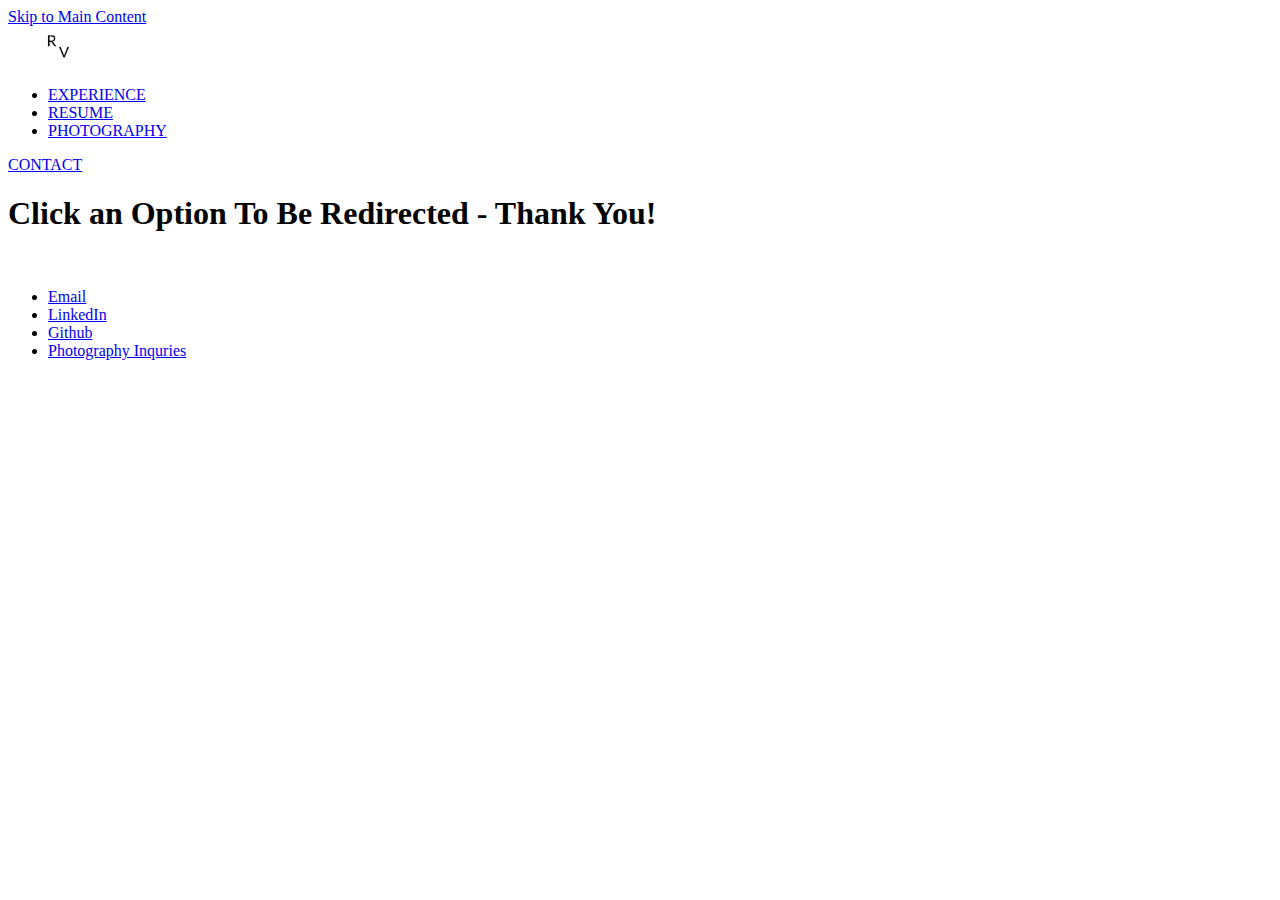
==== contact.html @ 245a57fe "Add files via upload" ====
<!DOCTYPE html>
<html lang="en">
    <head>
        <title>Rithi's Photography</title>
        <meta charset="UTF-8">
        <meta http-equiv="X-UA-Compatible" content="IE=edge">
        <meta name="viewport" content="width=device-width, initial-scale=1">
        <link rel="stylesheet" type="text/css" href="style.css">
    </head>

<body>
    <!--nav bar-->   
    <!----> 
    <div class="skip"><a href="#main">Skip to Main Content</a></div>
  <header>
    <a class="logo" href="index.html"><img src="Images/R.png" alt="logo style=" style = "object-fit:scale-down;
      width:100px;
      height:40px;"/></a>
    <nav>
      <ul class = "navBar">
        
        <li>
          <a href="experience.html"> EXPERIENCE </a>
        </li>
      
      
        <li>
          <a href="Resume.pdf"> RESUME </a>
        </li>
        
        <li>
          <a href="photography.html"> PHOTOGRAPHY </a>
        </li>
      </ul>
    </nav>
    <a class ="cta" href ="contact.html">CONTACT</a>
  </header>
  <main id = "main">
  <div class = "socialLinks">
    <h1>Click an Option To Be Redirected - Thank You!</h1>
    <br>
    <ul class="links">
      <li><a class="link" id="email" href="mailto:rithiv@umich.edu" >Email</a></li>
      <li><a class="link" id="linkedin" href="http://linkedin.com/in/rithi-vaithyanathan" >LinkedIn</a></li>
      <li><a class="link" id="github" href="https://github.com/rithivaithyanathan" >Github</a></li>
      <li><a class="link" id="photographyLink" href="https://rithiv.myportfolio.com">Photography Inquries</a></li>
  </ul>
  </div>
</main>
 

</body>

</html>
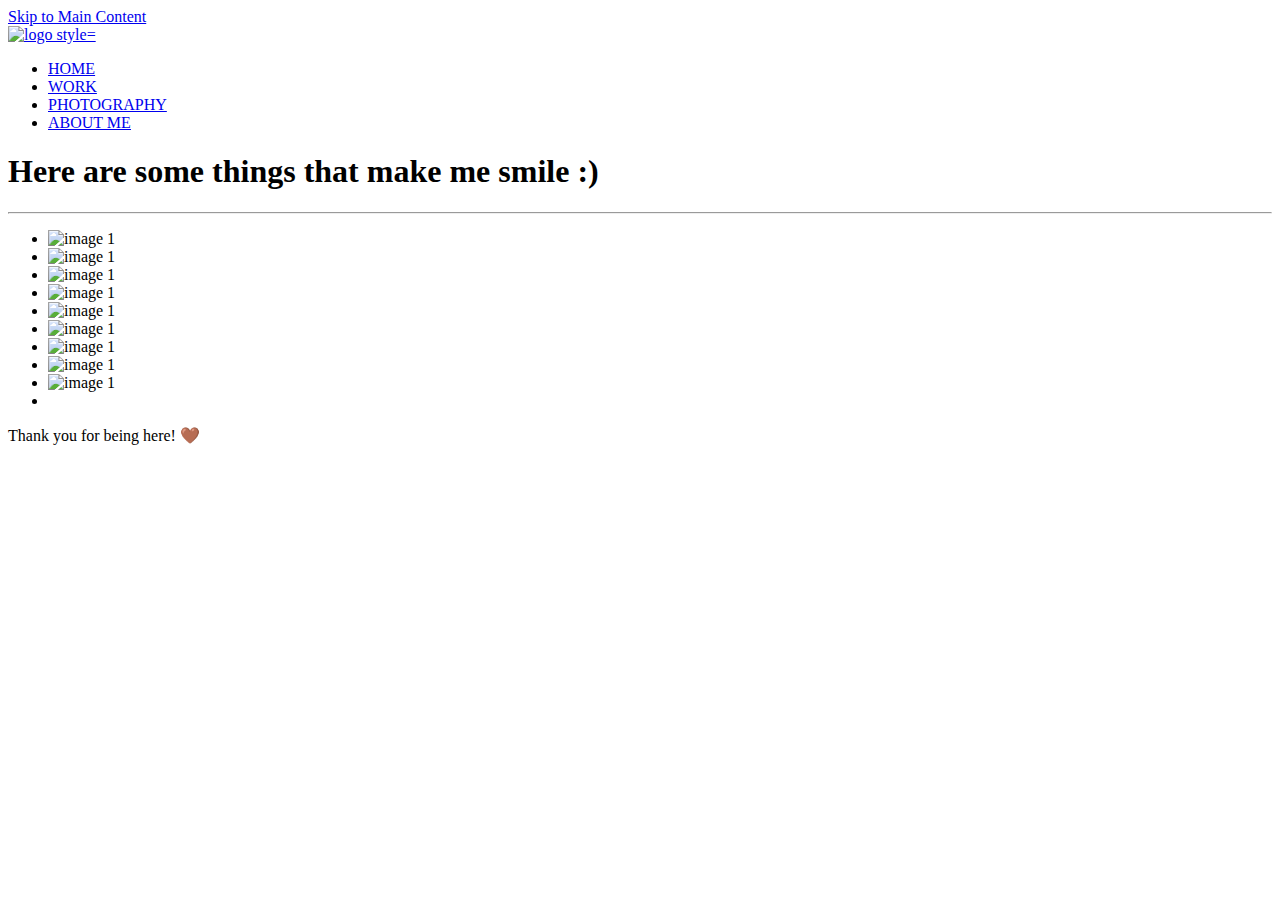
==== commit 28610438: "Add files via upload" ====
--- a/contact.html
+++ b/contact.html
@@ -1,11 +1,12 @@
 <!DOCTYPE html>
 <html lang="en">
     <head>
-        <title>Rithi's Photography</title>
+        <title>Rithi Vaithyanathan</title>
         <meta charset="UTF-8">
         <meta http-equiv="X-UA-Compatible" content="IE=edge">
         <meta name="viewport" content="width=device-width, initial-scale=1">
         <link rel="stylesheet" type="text/css" href="style.css">
+        <link href='https://fonts.googleapis.com/css?family=Montserrat' rel='stylesheet'>
     </head>
 
 <body>
@@ -18,37 +19,66 @@
       height:40px;"/></a>
     <nav>
       <ul class = "navBar">
-        
         <li>
-          <a href="experience.html"> EXPERIENCE </a>
+          <a href="index.html">HOME</a>
         </li>
-      
-      
         <li>
-          <a href="Resume.pdf"> RESUME </a>
+          <a href="experience.html"> WORK</a>
         </li>
-        
         <li>
-          <a href="photography.html"> PHOTOGRAPHY </a>
+          <a href="photography.html">PHOTOGRAPHY</a>
+        </li>
+        <li>
+          <a href ="contact.html" class = "underline"><u>ABOUT ME</u></a>
         </li>
       </ul>
     </nav>
-    <a class ="cta" href ="contact.html">CONTACT</a>
   </header>
   <main id = "main">
-  <div class = "socialLinks">
-    <h1>Click an Option To Be Redirected - Thank You!</h1>
-    <br>
-    <ul class="links">
-      <li><a class="link" id="email" href="mailto:rithiv@umich.edu" >Email</a></li>
-      <li><a class="link" id="linkedin" href="http://linkedin.com/in/rithi-vaithyanathan" >LinkedIn</a></li>
-      <li><a class="link" id="github" href="https://github.com/rithivaithyanathan" >Github</a></li>
-      <li><a class="link" id="photographyLink" href="https://rithiv.myportfolio.com">Photography Inquries</a></li>
-  </ul>
+    <h1 class="timeline">Here are some things that make me smile :)</h1>
+    <hr>
+  <div class = "about_images">
+    <ul>
+      <li>
+        <image src = "images/cade.jpg"  alt = "image 1"></image>
+      </li>
+      <li>
+        <image src = "images/dog.jpeg"  alt = "image 1"></image>
+      </li>
+      <li>
+        <image src = "images/eagles.png"  alt = "image 1"></image>
+      </li>
+      <li>
+        <image src = "images/replica.jpeg"  alt = "image 1"></image>
+      </li>
+      <li>
+        <image src = "images/wrns.png"  alt = "image 1"></image>
+      </li>
+      <li>
+        <image src = "images/stars.jpeg"  alt = "image 1"></image>
+      </li>
+      <li>
+        <image src = "images/football.jpeg"  alt = "image 1"></image>
+      </li>
+      <li>
+        <image src = "images/pilates.jpeg"  alt = "image 1"></image>
+      </li>
+      <li>
+        <image src = "images/seattle.jpeg" alt = "image 1"></image>
+      </li>
+      <li></li>
+    </ul>
   </div>
 </main>
  
 
 </body>
 
+
+<footer> 
+ 
+  Thank you for being here! 🤎
+
+</footer>
+
 </html>